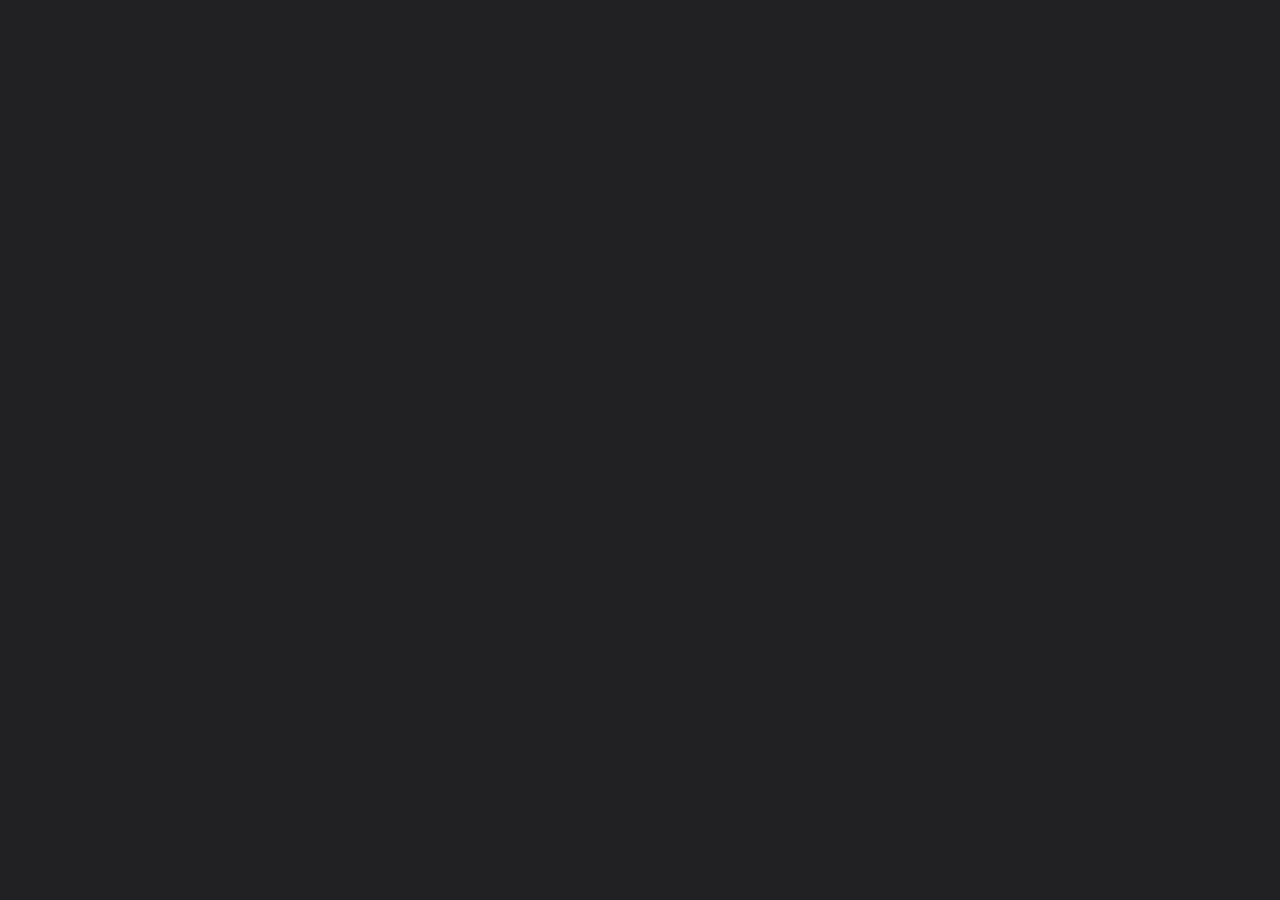
==== index.html @ 44812eb6 "commit code" ====
<!DOCTYPE html PUBLIC "-//W3C//DTD HTML 4.01 Transitional//EN"
   "http://www.w3.org/TR/html4/loose.dtd">

<html lang="vi">

<head>
  <meta http-equiv="Content-Type" content="text/html; charset=utf-8" />
  <!--
  <meta http-equiv="Cache-Control" content="no-cache, no-store, must-revalidate" />
  <meta http-equiv="Pragma" content="no-cache" />
  <meta http-equiv="Expires" content="0" />
  -->
  <title>Trương Lê Song Giao</title>
  <link rel="stylesheet" href="style.css" type="text/css" media="screen" />
</head>

<body>
    <div class="animation01">
        <div class="rhombus_small">
            <div class="rhombus">
                <div class="border_box">
                    <span class="line line01"></span>
                    <span class="line line02"></span>
                    <span class="line line03"></span>
                    <span class="line line04"></span>
                    <span class="circle circle01"></span>
                    <span class="circle circle02"></span>
                    <span class="circle circle03"></span>
                    <span class="circle circle04"></span>
                    <span class="animation_line animation_line01"></span>
                    <span class="animation_line_wrapper animation_line02_wrapper"><span class="animation_line animation_line02"></span></span>
                    <span class="animation_line animation_line03"></span>
                    <span class="animation_line_wrapper animation_line04_wrapper"><span class="animation_line animation_line04"></span></span>
                    <span class="animation_line animation_line05"></span>
                    <span class="animation_line_wrapper animation_line06_wrapper"><span class="animation_line animation_line06"></span></span>
                    <span class="animation_line animation_line07"></span>
                    <span class="animation_line_wrapper animation_line08_wrapper"><span class="animation_line animation_line08"></span></span>
                </div>
                <div class="wave">
                    <div class="wave_wrapper"><div class="wave_box"></div></div>
                </div>
            </div>
        </div>
    </div>
    <div class="animation02">
        <div class="rhombus_box">
            <span class="rhombus_item_wrapper rhombus_item01_wrapper"><span class="rhombus_item"></span></span>
            <span class="rhombus_item_wrapper rhombus_item02_wrapper"><span class="rhombus_item"></span></span>
        </div>
        <div class="double_content">
            <div class="double_wrapper02 dotted02"><div class="dotted_hide"><div class="double_wrapper01 dotted01"><span class="dotted_right"></span></div></div></div>
            <div class="double_wrapper02 white02"><div class="double_wrapper01 white01"></div></div>
            <div class="double_wrapper02 gray02"><div class="double_wrapper01 gray01"></div></div>
            <div class="double_wrapper02 orange02"><div class="double_wrapper01 orange01"></div></div>
        </div>
        <div class="name">
            <p>Happy birthday Tôn Huy
<a href="image/index.html">Click me</a>
</p>
	    <p>  </p>
            <span class="name_circle01"></span>
            <span class="name_circle02"></span>
        </div>
    </div>

</body>
</html>
---- style.css ----
/*=================
Basic style
==================*/
html, body{
    position: relative;
    width: 100%;
    height: 100%;
    overflow: hidden;
    background-color: #212022;
}
body{
    margin: 0;
}
img{
    vertical-align:bottom;
    max-width:100%;
    width: 100%;
}
h1,h2,p{
    margin: 0;
}
/*===================
animation01
====================*/
.animation01{
    position: absolute;
    width: 100%;
    height: 100%;
}
.border_box{
    position: absolute;
    top: 50%;
    left: 50%;
    transform: translate(-50%, -50%);
    width: 15vw;
    height: 15vw;
}
.line{
    display: block;
    position: absolute;
    right: 0;
    bottom: 0;
    background-color: #845b46;
    opacity: 0;
}
.line01{
    top: 0;
    left: 100%;
    width: 0.15vw;
    height: 15.15vw;
    transform-origin: bottom;
    animation: animation01_line01 0.2s linear 0.3s forwards;
}
.line03{
    top: 0;
    left: 0;
    width: 0.15vw;
    height: 15.15vw;
    transform-origin: bottom;
    animation: animation01_line01 0.2s linear 0.6s forwards;
}
@keyframes animation01_line01{
    0%{
        transform: scale3d(1,0,1);
        opacity: 1;
    }
    100%{
        transform: scale3d(1,1,1);
        opacity: 1;
    }
}
.line02{
    top: 100%;
    left: 0;
    width: 15.15vw;
    height: 0.15vw;
    transform-origin: right;
    animation: animation01_line02 0.2s linear 0.4s forwards;
}
.line04{
    top: 0;
    left: 0;
    width: 15.15vw;
    height: 0.15vw;
    transform-origin: left;
    animation: animation01_line02 0.2s linear 0.8s forwards;
}
@keyframes animation01_line02{
    0%{
        transform: scale3d(0,1,1);
        opacity: 1;
    }
    100%{
        transform: scale3d(1,1,1);
        opacity: 1;
    }
}
.circle{
    display: block;
    position: absolute;
    right: 0;
    bottom: 0;
    width: 1.2vw;
    height: 1.2vw;
    border: 0.1vw solid #fff;
    border-radius: 50%;
    opacity: 0;
}
.circle01{
    top: 96%;
    left: 96%;
    margin: 0 auto;
    animation: animation01_circle 0.3s linear 0.3s forwards;
}
.circle02{
    top: 96%;
    left: -99%;
    margin: 0 auto;
    animation: animation01_circle 0.3s linear 0.45s forwards;
}
.circle03{
    top: -4%;
    left: -99%;
    margin: 0 auto;
    animation: animation01_circle 0.3s linear 0.65s forwards;
}
.circle04{
    top: -4%;
    left: 96%;
    margin: 0 auto;
    animation: animation01_circle 0.3s linear 0.85s forwards;
}
@keyframes animation01_circle{
    0%{
        transform: scale3d(0,0,1);
        opacity: 1;
    }
    40%{
        transform: scale3d(1,1,1);
        opacity: 1;
    }
    60%{
        transform: scale3d(1,1,1);
        opacity: 1;
    }
    100%{
        transform: scale3d(0,0,1);
        opacity: 1;
    }
}

.wave{
    position: absolute;
    top: 50%;
    left: 50%;
    transform: translate(-50%, -50%);
    width: 13.5vw;
    height: 13.5vw;
    overflow: hidden;
}
.wave_wrapper{
    width: 200%;
    height: 150%;
    position: absolute;
    top: -25%;
    right: 0;
    bottom: 0;
    left: -50%;
    margin: 0 auto;
    animation: animation01_wave_wrapper 1s linear 1s forwards;
}
@keyframes animation01_wave_wrapper{
    0%{
        transform: rotate(0);
    }
    25%{
        transform: rotate(15deg);
    }
    50%{
        transform: rotate(0);
    }
    75%{
        transform: rotate(-15deg);
    }
    100%{
        transform: rotate(0);
    }
}
.wave_box{
    position: absolute;
    top: 0;
    right: 0;
    bottom: 0;
    left: 0;
    margin: 0 auto;
    width: 100%;
    height: 100%;
    background-color: #fff;
    transform-origin: bottom;
    animation: animation01_wave_box 1s linear 1s forwards;
    opacity: 0;
}
@keyframes animation01_wave_box{
    0%{
        transform: scale3d(1,0,1);
        opacity: 1;
    }
    100%{
        transform: scale3d(1,1,1);
        opacity: 1;
    }
}
.animation_line{
    position: absolute;
    right: 0;
    bottom: 0;
    margin: 0 auto;
    background-color: #fff;
    opacity: 0;
}
.animation_line_wrapper{
    position: absolute;
    top: 0;
    right: 0;
    bottom: 0;
    left: 0;
    margin: 0 auto;
    width: 100%;
    height: 100%;
}
.animation_line01{
    top: -15%;
    left: 0;
    width: 0.2vw;
    height: 0.7vw;
    animation: animation_line01 0.3s cubic-bezier(0.165, 0.84, 0.44, 1) 1.9s;
    transform-origin: top;
}
.animation_line02_wrapper{
    transform: rotate(45deg)
}
.animation_line02{
    top: -35%;
    left: 0;
    width: 0.2vw;
    height: 0.7vw;
    animation: animation_line01 0.3s cubic-bezier(0.165, 0.84, 0.44, 1) 1.9s;
    transform-origin: top;
}
@keyframes animation_line01{
    0%{
        transform: translateY(0);
        opacity: 1;
    }
    100%{
        transform: translateY(-1.5vw);
        opacity: 1;
    }
}
.animation_line03{
    top: 50%;
    left: 110%;
    width: 0.7vw;
    height: 0.2vw;
    animation: animation_line03 0.3s cubic-bezier(0.165, 0.84, 0.44, 1) 1.9s;
    transform-origin: right;
}
.animation_line04_wrapper{
    transform: rotate(45deg)
}
.animation_line04{
    top: 50%;
    left: 128%;
    width: 0.7vw;
    height: 0.2vw;
    animation: animation_line03 0.3s cubic-bezier(0.165, 0.84, 0.44, 1) 1.9s;
    transform-origin: right;
}
@keyframes animation_line03{
    0%{
        transform: translateX(0);
        opacity: 1;
    }
    100%{
        transform: translateX(1.5vw);
        opacity: 1;
    }
}
.animation_line05{
    top: 110%;
    left: 0;
    width: 0.2vw;
    height: 0.7vw;
    animation: animation_line05 0.3s cubic-bezier(0.165, 0.84, 0.44, 1) 1.9s;
    transform-origin: bottom;
}
.animation_line06_wrapper{
    transform: rotate(45deg)
}
.animation_line06{
    top: 128%;
    left: 0;
    width: 0.2vw;
    height: 0.7vw;
    animation: animation_line05 0.3s cubic-bezier(0.165, 0.84, 0.44, 1) 1.9s;
    transform-origin: bottom;
}
@keyframes animation_line05{
    0%{
        transform: translateY(0);
        opacity: 1;
    }
    100%{
        transform: translateY(1.5vw);
        opacity: 1;
    }
}
.animation_line07{
    top: 50%;
    left: -130%;
    width: 0.7vw;
    height: 0.2vw;
    animation: animation_line07 0.3s cubic-bezier(0.165, 0.84, 0.44, 1) 1.9s;
    transform-origin: left;
}
.animation_line08_wrapper{
    transform: rotate(45deg)
}
.animation_line08{
    top: 50%;
    left: -162%;
    width: 0.7vw;
    height: 0.2vw;
    animation: animation_line07 0.3s cubic-bezier(0.165, 0.84, 0.44, 1) 1.9s;
    transform-origin: left;
}
@keyframes animation_line07{
    0%{
        transform: translateX(0);
        opacity: 1;
    }
    100%{
        transform: translateX(-1.5vw);
        opacity: 1;
    }
}

.rhombus{
    position: absolute;
    width: 100%;
    height: 100%;
    animation: rhombus 0.2s linear 2.2s forwards;
}
@keyframes rhombus {
    0%{
        transform: rotate(0)
    }
    100%{
        transform: rotate(45deg)
    }
}
.rhombus_small{
    position: absolute;
    width: 100%;
    height: 100%;
    animation: rhombus_small 0.4s linear 2.55s forwards;
}
@keyframes rhombus_small {
    0%{
        transform: scale3d(1,1,1);
        opacity: 1;
    }
    99%{
        transform: scale3d(0.15,0.15,0.15);
        opacity: 1;
    }
    100%{
        transform: scale3d(0.15,0.15,0.15);
        opacity: 0;
    }
}

/*===================
animation02
====================*/
.animation02{
    position: absolute;
    width: 100%;
    height: 100%;
}
.rhombus_box{
    position: absolute;
    top: 0;
    right: 0;
    bottom: 0;
    left: 0;
    margin: auto;
    width: 40vw;
    height: 40vw;
    animation: rhombus_box 0.4s linear 3.55s forwards;
}
.rhombus_item_wrapper{
    position: absolute;
    top: 0;
    right: 0;
    bottom: 0;
    left: 0;
    margin: auto;
    width: 2.1vw;
    height: 2.1vw;
    opacity: 0;
}
.rhombus_item{
    position: absolute;
    top: 0;
    right: 0;
    bottom: 0;
    left: 0;
    margin: auto;
    width: 2.1vw;
    height: 2.1vw;
    background-color: #fff;
    transform: rotate(45deg)
}
.rhombus_item01_wrapper{
    animation: rhombus_item01 0.5s linear 2.95s forwards;
}

.rhombus_item02_wrapper{
    animation: rhombus_item02 0.5s linear 2.95s forwards;
}
@keyframes rhombus_item01{
    0%{
        transform: translateX(0);
        opacity: 1;
    }
    100%{
        transform: translateX(-18.5vw);
        opacity: 1;
    }
}
@keyframes rhombus_item02{
    0%{
        transform: translateX(0);
        opacity: 1;
    }
    100%{
        transform: translateX(18.5vw);
        opacity: 1;
    }
}
@keyframes rhombus_box{
    0%{
        transform: rotate(0)
    }
    100%{
        transform: rotate(360deg)
    }
}

.double_content{
    position: absolute;
    top: 50%;
    left: 50%;
    transform: translate(-50%, -50%);
    width: 100%;
    height: 100%;
}
.double_wrapper02{
    position: relative;
    width: 100%;
    height: 100%;
    animation: double_content forwards;
    opacity: 0;
}
.double_wrapper01{
    display: block;
    position: absolute;
    border-radius: 50%;
    overflow: hidden;
}
.double_wrapper01::before {
    content: "";
    display: block;
    position: absolute;
    background: #212022;
    z-index: 2;
}
.double_wrapper01::after {
    content: "";
    display: block;
    position: absolute;
    background: #212022;
    z-index: 3;
}
/*============
dotted circle
============*/
.dotted02{
    top: 0;
    animation-delay: 4.2s;
}
.dotted_hide{
    position: absolute;
    width: 31vw;
    height: 31vw;
    z-index: 1;
    top: 50%;
    left: 50%;
    transform: translate(-50%, -50%);
    border-radius: 50%;
    overflow: hidden;
}
.dotted01{
    width: 30vw;
    height: 30vw;
    border: dotted 0.5vw #fff;
    z-index: 1;
    top: 50%;
    left: 50%;
    transform: translate(-50%, -50%);
    overflow: visible;
}
.dotted_right::before{
    content: "";
    display: block;
    position: absolute;
    background: #212022;
    z-index: 3;
}
.dotted_right::before{
    top: 0;
    left: 0;
    width: 32vw;
    height: 32vw;
    transform-origin: left 16vw;
    animation: rotate-circle-right 0.5s linear 4.2s forwards;
}
.dotted_right{
    position: absolute;
    width: 16vw;
    height: 32vw;
    z-index: 1;
    top: 50%;
    left: 75%;
    transform: translate(-50%, -50%);
    overflow: hidden;
}
.dotted01::after{
    top: -1vw;
    left: -17vw;
    width: 32vw;
    height: 32vw;
    transform-origin: right 16vw;
    animation: rotate-circle-left01 0.5s linear 4.2s forwards;
}
@keyframes rotate-circle-left01 {
    0%   {
        transform: rotate(0deg);
        background: #212022;
        opacity: 1;
    }
    50%  {
        transform: rotate(-180deg);
        background: #212022;
        opacity: 1;
    }
    50.01% {
        transform: rotate(0deg);
        opacity: 0;
    }
    100% {
        transform: rotate(0deg);
        opacity: 0;
    }
}
/*============
white circle
============*/
.white02{
    top: -100%;
    animation-delay: 4.7s;
}
.white01{
    width: 29vw;
    height: 29vw;
    background: #fff;
    z-index: 1;
    top: 50%;
    left: 50%;
    transform: translate(-50%, -50%);
}
.white01::before{
    top: 0;
    left: 14.5vw;
    width: 29vw;
    height: 29vw;
    transform-origin: left 14.5vw;
    animation: rotate-circle-right 0.3s linear 4.7s forwards;

}
.white01::after{
    top: 0;
    left: -14.5vw;
    width: 29vw;
    height: 29vw;
    transform-origin: right 14.5vw;
    animation: rotate-circle-left 0.3s linear 4.7s forwards;
}
@keyframes rotate-circle-left {
    0%   {
        transform: rotate(0deg);
        background: #212022;
    }
    50%  {
        transform: rotate(-180deg);
        background: #212022;
    }
    50.01% {
        transform: rotate(-360deg);
        background: #fff;
    }
    100% {
        transform: rotate(-360deg);
        background: #fff;
    }
}
/*============
gray circle
============*/
.gray02{
    top: -200%;
    animation-delay: 4.8s;
}
.gray01{
    width: 8vw;
    height: 8vw;
    background: #808184;
    z-index: 1;
    top: 50%;
    left: 50%;
    transform: translate(-50%, -50%);
}
.gray01::before{
    top: 0;
    left: 4vw;
    width: 8vw;
    height: 8vw;
    background: #fff;
    transform-origin: left 4vw;
    animation: rotate-circle-right 0.5s linear 4.8s forwards;

}
.gray01::after{
    top: 0;
    left: -4vw;
    width: 8vw;
    height: 8vw;
    background: #fff;
    transform-origin: right 4vw;
    animation: rotate-circle-left03 0.5s linear 4.8s forwards;
}
@keyframes rotate-circle-left03 {
    0%   {
        transform: rotate(0deg);
        background: #fff;
    }
    50%  {
        transform: rotate(-180deg);
        background: #fff;
    }
    50.01% {
        transform: rotate(-360deg);
        background: #808184;
    }
    100% {
        transform: rotate(-360deg);
        background: #808184;
    }
}
/*============
orange circle
============*/
.orange02{
    top: -300%;
    animation-delay: 5.3s;
}
.orange01{
    width: 27vw;
    height: 27vw;
    background: #f47141;
    z-index: 1;
    top: 50%;
    left: 50%;
    transform: translate(-50%, -50%);
}
.orange01::before{
    top: 0;
    left: 13.5vw;
    width: 27vw;
    height: 27vw;
    background: #fff;
    transform-origin: left 13.5vw;
    animation: rotate-circle-right 0.5s linear 5.3s forwards;

}
.orange01::after{
    top: 0;
    left: -13.5vw;
    width: 27vw;
    height: 27vw;
    background: #fff;
    transform-origin: right 13.5vw;
    animation: rotate-circle-left02 0.5s linear 5.3s forwards;
}
@keyframes rotate-circle-left02 {
    0%   {
        transform: rotate(0deg);
        background: #fff;
    }
    50%  {
        transform: rotate(-180deg);
        background: #fff;
    }
    50.01% {
        transform: rotate(-360deg);
        background: #f47141;
    }
    100% {
        transform: rotate(-360deg);
        background: #f47141;
    }
}

@keyframes double_content{
    0%{
    opacity: 0;
    }
    100%{
        opacity: 1;
    }
}
@keyframes rotate-circle-right {
    0%   { transform: rotate(0deg); }
    50%  { transform: rotate(0deg); }
    100% { transform: rotate(-180deg); }
}

.name{
    position: absolute;
    top: 50%;
    left: 50%;
    transform: translate(-50%, -50%);
    width: 30vw;
    height: 30vw;
    animation: name 1.0s cubic-bezier(0.165, 0.84, 0.44, 1) 5.9s forwards;
    opacity: 0;
}
.name p{
    position: absolute;
    top: 50%;
    left: 50%;
    transform: translate(-50%, -50%);
    color: #fff;
    font-size: 2.0vw;
    font-family: 'Gill Sans', 'Gill Sans MT', Calibri, 'Trebuchet MS', sans-serif;
    letter-spacing: 0.1em;
}
.name_circle01{
    position: absolute;
    top: 50%;
    left: 20%;
    transform: translate(-50%, -50%);
    background-color: #fff;
    width: 2vw;
    height: 2vw;
    border-radius: 50%;
}
.name_circle02{
    position: absolute;
    top: 50%;
    left: 80%;
    transform: translate(-50%, -50%);
    background-color: #fff;
    width: 2vw;
    height: 2vw;
    border-radius: 50%;
}
@keyframes name {
    0%{
        opacity: 0;
    }
    100%{
        opacity: 1;
    }
}
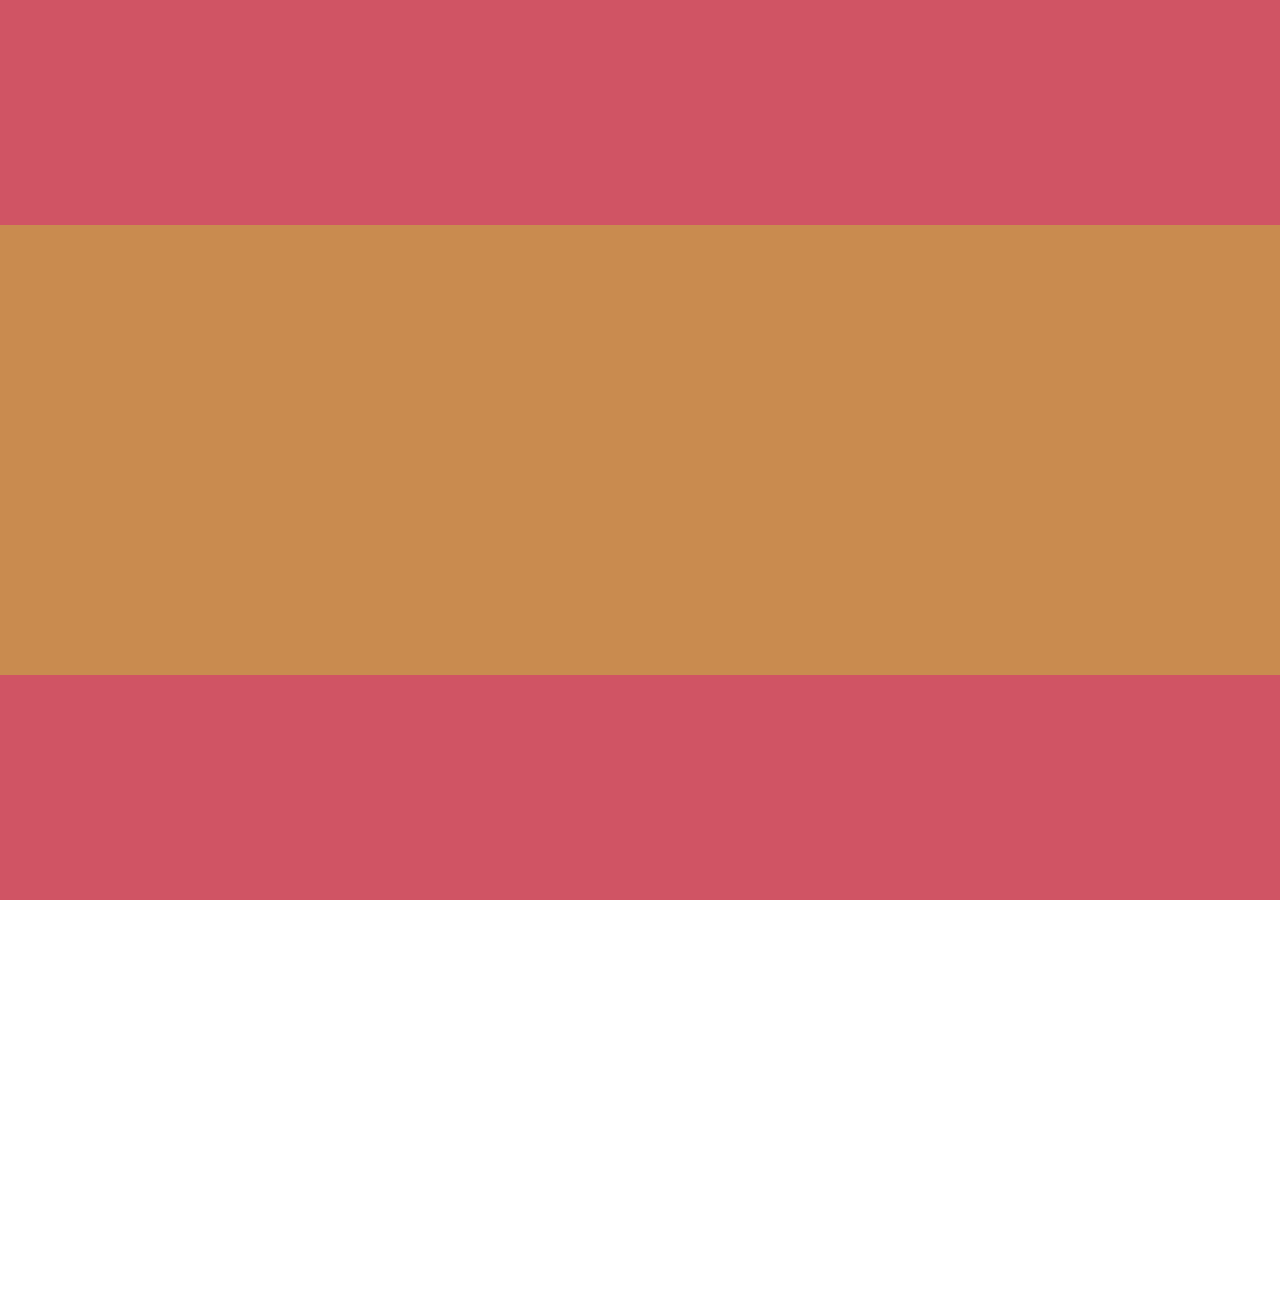
==== commit dba106bc: "sn LN" ====
--- a/index.html
+++ b/index.html
@@ -1,67 +1,186 @@
-<!DOCTYPE html PUBLIC "-//W3C//DTD HTML 4.01 Transitional//EN"
-   "http://www.w3.org/TR/html4/loose.dtd">
-
-<html lang="vi">
+<!DOCTYPE html>
+<html>
 
 <head>
-  <meta http-equiv="Content-Type" content="text/html; charset=utf-8" />
-  <!--
-  <meta http-equiv="Cache-Control" content="no-cache, no-store, must-revalidate" />
-  <meta http-equiv="Pragma" content="no-cache" />
-  <meta http-equiv="Expires" content="0" />
-  -->
-  <title>Trương Lê Song Giao</title>
-  <link rel="stylesheet" href="style.css" type="text/css" media="screen" />
+  <title>Happy birthday</title>
+  <link rel="stylesheet" href="index_style.css" type="text/css" media="screen" />
+  <link rel="stylesheet/less" type="text/css" href="popup_style.scss" />
+  <link rel="stylesheet" type="text/css" href="//fonts.googleapis.com/css?family=Amatic+SC" />
+  <link href='https://fonts.googleapis.com/css?family=Patrick Hand SC' rel='stylesheet'>
+  <script src="scss.js" type="text/javascript"></script>
+
+  <script>
+    $('button').click(function () {
+      $('.pop-up').addClass('open');
+    });
+
+    $('.pop-up .close').click(function () {
+      $('.pop-up').removeClass('open');
+    });
+  </script>
 </head>
 
 <body>
-    <div class="animation01">
-        <div class="rhombus_small">
-            <div class="rhombus">
-                <div class="border_box">
-                    <span class="line line01"></span>
-                    <span class="line line02"></span>
-                    <span class="line line03"></span>
-                    <span class="line line04"></span>
-                    <span class="circle circle01"></span>
-                    <span class="circle circle02"></span>
-                    <span class="circle circle03"></span>
-                    <span class="circle circle04"></span>
-                    <span class="animation_line animation_line01"></span>
-                    <span class="animation_line_wrapper animation_line02_wrapper"><span class="animation_line animation_line02"></span></span>
-                    <span class="animation_line animation_line03"></span>
-                    <span class="animation_line_wrapper animation_line04_wrapper"><span class="animation_line animation_line04"></span></span>
-                    <span class="animation_line animation_line05"></span>
-                    <span class="animation_line_wrapper animation_line06_wrapper"><span class="animation_line animation_line06"></span></span>
-                    <span class="animation_line animation_line07"></span>
-                    <span class="animation_line_wrapper animation_line08_wrapper"><span class="animation_line animation_line08"></span></span>
-                </div>
-                <div class="wave">
-                    <div class="wave_wrapper"><div class="wave_box"></div></div>
-                </div>
-            </div>
+  <div class="animation01">
+    <div class="line_content line_content01">
+      <div class="line_wrapper line_wrapper01">
+        <div class="line01"></div>
+        <div class="line02"></div>
+      </div>
+    </div>
+    <div class="line_content line_content02">
+      <div class="line_wrapper line_wrapper02">
+        <div class="line02"></div>
+        <div class="line01"></div>
+      </div>
+    </div>
+  </div>
+  <div class="animation02">
+    <div class="square">
+      <span class="square_item square_item01"></span>
+      <span class="square_item square_item02"></span>
+      <span class="square_item square_item03"></span>
+      <span class="square_item square_item04"></span>
+      <span class="square_item square_item05"></span>
+      <span class="square_item square_item06"></span>
+      <span class="square_item square_item07"></span>
+      <span class="square_item square_item08"></span>
+      <span class="circle_item01"></span>
+      <span class="circle_item02"></span>
+      <span class="circle_item03"></span>
+      <span class="circle_item04"></span>
+      <span class="circle_item05"></span>
+      <span class="circle_item06"></span>
+      <span class="circle_item01_1"></span>
+      <span class="circle_item02_2"></span>
+      <span class="circle_item03_3"></span>
+      <span class="circle_item04_4"></span>
+      <span class="circle_item05_5"></span>
+      <span class="circle_item06_6"></span>
+    </div>
+  </div>
+  <div class="animation03">
+    <div></div>
+    <div></div>
+    <div></div>
+    <div></div>
+    <div></div>
+    <div></div>
+    <div></div>
+    <div></div>
+    <div></div>
+    <div></div>
+    <div></div>
+    <div></div>
+    <div></div>
+    <div></div>
+    <div></div>
+    <div></div>
+    <div></div>
+    <div></div>
+    <div></div>
+    <div></div>
+    <div></div>
+    <div></div>
+    <div></div>
+    <div></div>
+    <div></div>
+    <div></div>
+    <div></div>
+    <div></div>
+    <div></div>
+    <div></div>
+    <div></div>
+    <div></div>
+    <div></div>
+    <div></div>
+    <div></div>
+    <div></div>
+    <div></div>
+    <div></div>
+    <div></div>
+    <div></div>
+    <div></div>
+    <div></div>
+    <div></div>
+    <div></div>
+    <div></div>
+    <div></div>
+    <div></div>
+    <div></div>
+    <div></div>
+    <div></div>
+    <div></div>
+    <div></div>
+    <div></div>
+    <div></div>
+    <div></div>
+    <div></div>
+    <div></div>
+    <div></div>
+    <div></div>
+    <div></div>
+    <div></div>
+    <div></div>
+    <div></div>
+    <div></div>
+    <div></div>
+    <div></div>
+    <div></div>
+    <div></div>
+    <div></div>
+    <div></div>
+    <div></div>
+    <div></div>
+    <div></div>
+    <div></div>
+    <div></div>
+    <div></div>
+    <div></div>
+    <div></div>
+    <div></div>
+    <div></div>
+    <div></div>
+    <div></div>
+    <div></div>
+    <div></div>
+    <div></div>
+    <div></div>
+    <div></div>
+    <div></div>
+    <div></div>
+    <div></div>
+    <div></div>
+    <div></div>
+    <div></div>
+    <div></div>
+    <div></div>
+    <div></div>
+    <div></div>
+    <div></div>
+    <div></div>
+    <div></div>
+  </div>
+  <div class="animation04">
+    <div class="name_plate"></div>
+    <div class="hpb">Happy birthday</div>
+    <div class="name">Lộc Nguyễn</div>
+    <div class="click-me"><a class="button" href="quiz/quiz.html">Click me</a></div>
+    <div id="popup1" class="overlay">
+      <div class="popup">
+        <h2>Helluuuu</h2>
+        <a class="close" href="#">&times;</a>
+        <div class="content">
+          Chúc Đào sinh nhựt dui dẻ, luôn tươi trẻ, khỏe mạnh, và thành công nghennnn
+
+          </br>
+          <a class="button" href="image/index.html">Click me</a>
         </div>
-    </div>
-    <div class="animation02">
-        <div class="rhombus_box">
-            <span class="rhombus_item_wrapper rhombus_item01_wrapper"><span class="rhombus_item"></span></span>
-            <span class="rhombus_item_wrapper rhombus_item02_wrapper"><span class="rhombus_item"></span></span>
-        </div>
-        <div class="double_content">
-            <div class="double_wrapper02 dotted02"><div class="dotted_hide"><div class="double_wrapper01 dotted01"><span class="dotted_right"></span></div></div></div>
-            <div class="double_wrapper02 white02"><div class="double_wrapper01 white01"></div></div>
-            <div class="double_wrapper02 gray02"><div class="double_wrapper01 gray01"></div></div>
-            <div class="double_wrapper02 orange02"><div class="double_wrapper01 orange01"></div></div>
-        </div>
-        <div class="name">
-            <p>Happy birthday Tôn Huy
-<a href="image/index.html">Click me</a>
-</p>
-	    <p>  </p>
-            <span class="name_circle01"></span>
-            <span class="name_circle02"></span>
-        </div>
+
+      </div>
     </div>
 
+
 </body>
+
 </html>--- a/index_style.css
+++ b/index_style.css
@@ -0,0 +1,750 @@
+/*=================
+Basic style
+==================*/
+
+html, body {
+    position: relative;
+    width: 100%;
+    height: 100%;
+    margin: 0;
+    overflow: hidden;
+}
+
+img {
+    vertical-align: bottom;
+    max-width: 100%;
+    width: 100%;
+}
+
+h1, h2, p {
+    margin: 0;
+}
+
+/*===================
+animation01
+====================*/
+
+.animation01 {
+    position: absolute;
+    width: 100%;
+    height: 100%;
+    background-color: #384150;
+}
+
+.animation01 .line_content {
+    width: 100%;
+    height: 50%;
+    animation: animation01_content 0.3s ease-in forwards;
+}
+
+.animation01 .line_content01 {
+    transform-origin: bottom;
+}
+
+.animation01 .line_content02 {
+    transform-origin: top;
+}
+
+.animation01 .line_wrapper {
+    width: 100%;
+    height: 100%;
+}
+
+.animation01 .line_wrapper01 {
+    transform-origin: bottom;
+    animation: animation01_wrapper01 0.5s ease-in-out 0.2s forwards;
+}
+
+.animation01 .line_wrapper02 {
+    transform-origin: top;
+    animation: animation01_wrapper02 0.5s ease-in-out 0.2s forwards;
+}
+
+.animation01 .line01 {
+    width: 100%;
+    height: 50%;
+    background-color: #d05464;
+}
+
+.animation01 .line02 {
+    width: 100%;
+    height: 50%;
+    background-color: #c98b4f;
+}
+
+@keyframes animation01_content {
+    0% {
+        transform: scale3d(1, 0, 1);
+    }
+    100% {
+        transform: scale3d(1, 1, 1);
+    }
+}
+
+@keyframes animation01_wrapper01 {
+    0% {
+        transform: translateY(0);
+    }
+    100% {
+        transform: translateY(-50vw);
+    }
+}
+
+@keyframes animation01_wrapper02 {
+    0% {
+        transform: translateY(0);
+    }
+    100% {
+        transform: translateY(50vw);
+    }
+}
+
+/*===================
+animation02
+====================*/
+
+.animation02 {
+    position: absolute;
+    width: 100%;
+    height: 100%;
+}
+
+.square {
+    position: absolute;
+    top: 0;
+    right: 0;
+    bottom: 0;
+    left: 0;
+    width: 8vw;
+    height: 8vw;
+    margin: auto;
+    background-color: #c03d5c;
+    animation: square 0.2s ease-in-out 0.6s forwards;
+    opacity: 0;
+    z-index: 100;
+}
+
+@keyframes square {
+    0% {
+        transform: rotate(45deg);
+        opacity: 0;
+    }
+    100% {
+        transform: rotate(0);
+        opacity: 1;
+    }
+}
+
+.square_item {
+    display: block;
+    position: absolute;
+    width: 0.5vw;
+    height: 0.5vw;
+    margin: auto;
+    background-color: #c03d5c;
+    border-radius: 50%;
+    opacity: 0;
+}
+
+.square_item01 {
+    top: -105%;
+    right: 0;
+    bottom: 0;
+    left: 0;
+    animation: square_item01 0.4s cubic-bezier(0.165, 0.84, 0.44, 1) 0.8s;
+}
+
+.square_item02 {
+    top: 0;
+    right: 0;
+    bottom: 0;
+    left: 99%;
+    animation: square_item02 0.4s cubic-bezier(0.165, 0.84, 0.44, 1) 0.8s;
+}
+
+.square_item03 {
+    top: 105%;
+    right: 0;
+    bottom: 0;
+    left: 0;
+    animation: square_item03 0.4s cubic-bezier(0.165, 0.84, 0.44, 1) 0.8s;
+}
+
+.square_item04 {
+    top: 0;
+    right: 0;
+    bottom: 0;
+    left: -99%;
+    animation: square_item04 0.4s cubic-bezier(0.165, 0.84, 0.44, 1) 0.8s;
+}
+
+.square_item05 {
+    top: -105%;
+    right: 0;
+    bottom: 0;
+    left: 99%;
+    animation: square_item05 0.4s cubic-bezier(0.165, 0.84, 0.44, 1) 0.8s;
+}
+
+.square_item06 {
+    top: 105%;
+    right: 0;
+    bottom: 0;
+    left: 99%;
+    animation: square_item06 0.4s cubic-bezier(0.165, 0.84, 0.44, 1) 0.8s;
+}
+
+.square_item07 {
+    top: 105%;
+    right: 0;
+    bottom: 0;
+    left: -99%;
+    animation: square_item07 0.4s cubic-bezier(0.165, 0.84, 0.44, 1) 0.8s;
+}
+
+.square_item08 {
+    top: -105%;
+    right: 0;
+    bottom: 0;
+    left: -99%;
+    animation: square_item08 0.4s cubic-bezier(0.165, 0.84, 0.44, 1) 0.8s;
+}
+
+@keyframes square_item01 {
+    0% {
+        transform: translateY(0);
+        opacity: 1;
+    }
+    100% {
+        transform: translateY(-7vw);
+        opacity: 1;
+    }
+}
+
+@keyframes square_item02 {
+    0% {
+        transform: translateX(0);
+        opacity: 1;
+    }
+    100% {
+        transform: translateX(7vw);
+        opacity: 1;
+    }
+}
+
+@keyframes square_item03 {
+    0% {
+        transform: translateY(0);
+        opacity: 1;
+    }
+    100% {
+        transform: translateY(7vw);
+        opacity: 1;
+    }
+}
+
+@keyframes square_item03 {
+    0% {
+        transform: translateY(0);
+        opacity: 1;
+    }
+    100% {
+        transform: translateY(7vw);
+        opacity: 1;
+    }
+}
+
+@keyframes square_item04 {
+    0% {
+        transform: translateX(0);
+        opacity: 1;
+    }
+    100% {
+        transform: translateX(-7vw);
+        opacity: 1;
+    }
+}
+
+@keyframes square_item05 {
+    0% {
+        transform: translate3d(0, 0, 0);
+        opacity: 1;
+    }
+    100% {
+        transform: translate3d(3.5vw, -3.5vw, -3.5vw);
+        opacity: 1;
+    }
+}
+
+@keyframes square_item06 {
+    0% {
+        transform: translate3d(0, 0, 0);
+        opacity: 1;
+    }
+    100% {
+        transform: translate3d(3.5vw, 3.5vw, 3.5vw);
+        opacity: 1;
+    }
+}
+
+@keyframes square_item07 {
+    0% {
+        transform: translate3d(0, 0, 0);
+        opacity: 1;
+    }
+    100% {
+        transform: translate3d(-3.5vw, 3.5vw, 3.5vw);
+        opacity: 1;
+    }
+}
+
+@keyframes square_item08 {
+    0% {
+        transform: translate3d(0, 0, 0);
+        opacity: 1;
+    }
+    100% {
+        transform: translate3d(-3.5vw, -3.5vw, 3.5vw);
+        opacity: 1;
+    }
+}
+
+.circle_item01 {
+    position: absolute;
+    top: 150%;
+    right: 0;
+    bottom: 0;
+    left: 90%;
+    width: 5vw;
+    height: 5vw;
+    margin: auto;
+    background-color: #6f919a;
+    border-radius: 50%;
+    animation: circle_item 1.0s cubic-bezier(0.19, 1, 0.22, 1) 1.1s forwards;
+    opacity: 0;
+}
+
+.circle_item02 {
+    position: absolute;
+    top: 125%;
+    right: 0;
+    bottom: 0;
+    left: 125%;
+    width: 5vw;
+    height: 5vw;
+    margin: auto;
+    background-color: #c24a50;
+    border-radius: 50%;
+    animation: circle_item 1.0s cubic-bezier(0.19, 1, 0.22, 1) 1.15s forwards;
+    opacity: 0;
+}
+
+.circle_item03 {
+    position: absolute;
+    top: 100%;
+    right: 0;
+    bottom: 0;
+    left: 158%;
+    width: 5vw;
+    height: 5vw;
+    margin: auto;
+    background-color: #d6a2a6;
+    border-radius: 50%;
+    animation: circle_item 1.0s cubic-bezier(0.19, 1, 0.22, 1) 1.2s forwards;
+    opacity: 0;
+}
+
+.circle_item04 {
+    position: absolute;
+    top: -150%;
+    right: 0;
+    bottom: 0;
+    left: -158%;
+    width: 5vw;
+    height: 5vw;
+    margin: auto;
+    background-color: #6f919a;
+    border-radius: 50%;
+    animation: circle_item 1.0s cubic-bezier(0.19, 1, 0.22, 1) 1.1s forwards;
+    opacity: 0;
+}
+
+.circle_item05 {
+    position: absolute;
+    top: -125%;
+    right: 0;
+    bottom: 0;
+    left: -227%;
+    width: 5vw;
+    height: 5vw;
+    margin: auto;
+    background-color: #c24a50;
+    border-radius: 50%;
+    animation: circle_item 1.0s cubic-bezier(0.19, 1, 0.22, 1) 1.15s forwards;
+    opacity: 0;
+}
+
+.circle_item06 {
+    position: absolute;
+    top: -100%;
+    right: 0;
+    bottom: 0;
+    left: -298%;
+    width: 5vw;
+    height: 5vw;
+    margin: auto;
+    background-color: #d6a2a6;
+    border-radius: 50%;
+    animation: circle_item 1.0s cubic-bezier(0.19, 1, 0.22, 1) 1.2s forwards;
+    opacity: 0;
+}
+
+@keyframes circle_item {
+    0% {
+        transform: scale3d(0, 0, 1);
+        opacity: 1;
+    }
+    75% {
+        transform: scale3d(1, 1, 1);
+        opacity: 1;
+    }
+    100% {
+        transform: scale3d(0.5, 0.5, 1);
+        opacity: 1;
+    }
+}
+
+.circle_item01_1 {
+    position: absolute;
+    top: 150%;
+    right: 0;
+    bottom: 0;
+    left: 106%;
+    width: 2.5vw;
+    height: 2.5vw;
+    margin: auto;
+    background-color: #6f919a;
+    border-radius: 50%;
+    animation: circle_twice 0.25s linear 2s forwards;
+    opacity: 0;
+}
+
+.circle_item02_2 {
+    position: absolute;
+    top: 175%;
+    right: 0;
+    bottom: 0;
+    left: 141%;
+    width: 2.5vw;
+    height: 2.5vw;
+    margin: auto;
+    background-color: #c24a50;
+    border-radius: 50%;
+    animation: circle_twice 0.245s linear 2.05s forwards;
+    opacity: 0;
+}
+
+.circle_item03_3 {
+    position: absolute;
+    top: 200%;
+    right: 0;
+    bottom: 0;
+    left: 175%;
+    width: 2.5vw;
+    height: 2.5vw;
+    margin: auto;
+    background-color: #d6a2a6;
+    border-radius: 50%;
+    animation: circle_twice 0.24s linear 2.1s forwards;
+    opacity: 0;
+}
+
+.circle_item04_4 {
+    position: absolute;
+    top: -150%;
+    right: 0;
+    bottom: 0;
+    left: -158%;
+    width: 2.5vw;
+    height: 2.5vw;
+    margin: auto;
+    background-color: #6f919a;
+    border-radius: 50%;
+    animation: circle_third 0.25s linear 2s forwards;
+    opacity: 0;
+}
+
+.circle_item05_5 {
+    position: absolute;
+    top: -175%;
+    right: 0;
+    bottom: 0;
+    left: -227%;
+    width: 2.5vw;
+    height: 2.5vw;
+    margin: auto;
+    background-color: #c24a50;
+    border-radius: 50%;
+    animation: circle_third 0.245s linear 2.05s forwards;
+    opacity: 0;
+}
+
+.circle_item06_6 {
+    position: absolute;
+    top: -200%;
+    right: 0;
+    bottom: 0;
+    left: -298%;
+    width: 2.5vw;
+    height: 2.5vw;
+    margin: auto;
+    background-color: #d6a2a6;
+    border-radius: 50%;
+    animation: circle_third 0.24s linear 2.1s forwards;
+    opacity: 0;
+}
+
+@keyframes circle_twice {
+    0% {
+        transform: translate3d(0, 0, 0);
+        opacity: 1;
+    }
+    25% {
+        transform: translate3d(75%, -120%, 0);
+        opacity: 1;
+    }
+    50% {
+        transform: translate3d(100%, -240%, 0);
+        opacity: 1;
+    }
+    75% {
+        transform: translate3d(75%, -360%, 0);
+        opacity: 1;
+    }
+    100% {
+        transform: translate3d(0, -480%, 0);
+        opacity: 1;
+    }
+}
+
+@keyframes circle_third {
+    0% {
+        transform: translate3d(0, 0, 0);
+        opacity: 1;
+    }
+    25% {
+        transform: translate3d(75%, 120%, 0);
+        opacity: 1;
+    }
+    50% {
+        transform: translate3d(100%, 240%, 0);
+        opacity: 1;
+    }
+    75% {
+        transform: translate3d(75%, 360%, 0);
+        opacity: 1;
+    }
+    100% {
+        transform: translate3d(0, 480%, 0);
+        opacity: 1;
+    }
+}
+
+/*===================
+animation03
+====================*/
+
+.animation03 {
+    display: flex;
+    align-items: center;
+    flex-wrap: wrap;
+    position: absolute;
+    width: 100%;
+    height: 100%;
+}
+
+.animation03 div {
+    width: 10vw;
+    height: 10vw;
+    background-color: #cac9ca;
+    transform: rotate(45deg);
+    animation: bg 0.5s linear 2.5s forwards;
+    opacity: 0;
+    z-index: 99;
+}
+
+@keyframes bg {
+    0% {
+        transform: scale3d(0, 0, 0) rotate(45deg);
+        opacity: 1;
+    }
+    75% {
+        transform: scale3d(1, 1, 1) rotate(45deg);
+        opacity: 1;
+    }
+    100% {
+        transform: scale3d(1.5, 1.5, 1) rotate(45deg);
+        opacity: 1;
+    }
+}
+
+/*===================
+animation04
+====================*/
+
+.animation04 {
+    position: absolute;
+    top: 50%;
+    left: 50%;
+    transform: translate(-50%, -50%);
+    width: 100%;
+    height: 100%;
+    z-index: 9998;
+}
+
+.name_plate {
+    position: absolute;
+    top: 0;
+    right: 0;
+    bottom: 0;
+    left: 0;
+    width: 60vw;
+    height: 30vw;
+    margin: auto;
+    background-color:#d6a2a6;
+    transform-origin: center;
+    animation: name_plate 1s cubic-bezier(0.165, 0.84, 0.44, 1) 3.1s forwards;
+    opacity: 0;
+}
+
+@keyframes name_plate {
+    0% {
+        transform: scale3d(0, 1, 1);
+        opacity: 1;
+    }
+    100% {
+        transform: scale3d(1, 1, 1);
+        opacity: 1;
+    }
+}
+
+.name {
+    position: absolute;
+    top: 50%;
+    left: 50%;
+    transform: translate(-50%, -50%);
+    color: #384150;
+    font-size: 6vw;
+   font-family: 'Lucida Sans', 'Lucida Sans Regular', 'Lucida Grande', 'Lucida Sans Unicode', Geneva, Verdana, sans-serif;
+    animation: name 0.5s cubic-bezier(0.165, 0.84, 0.44, 1) 4.1s forwards;
+    opacity: 0;
+}
+
+.hpb {
+    position: absolute;
+    top: 35%;
+    left: 50%;
+    transform: translate(-50%, -50%);
+    color: #384150;
+    font-size: 6vw;
+ font-family: 'Lucida Sans', 'Lucida Sans Regular', 'Lucida Grande', 'Lucida Sans Unicode', Geneva, Verdana, sans-serif;
+    animation: name 0.5s cubic-bezier(0.165, 0.84, 0.44, 1) 4.1s forwards;
+    opacity: 0;
+}
+
+.click-me a:link {
+ background-color: #cc5b60;
+  color: white;
+  padding: 15px 25px;
+  text-align: center;
+  text-decoration: none;
+  display: inline-block;
+}
+
+.content a:link {
+    background-color: #6f919a;
+     color: white;
+     padding: 5px 5px;
+     text-align: center;
+     text-decoration: none;
+     display: inline-block;
+     border-radius: 10px;
+     margin: 2%;
+   }
+
+
+   .content a:hover {
+    background-color: darkseagreen;
+     color: white;
+     padding: 5px 5px;
+     text-align: center;
+     text-decoration: none;
+     display: inline-block;
+     background-image: linear-gradient(to right, #7b79f8 , rgb(182, 55, 103));
+     border-radius: 10px;
+     margin: 2%;
+   }
+
+@keyframes name {
+    0% {
+        opacity: 0;
+    }
+    100% {
+        opacity: 1;
+    }
+}
+
+.click-me{
+ position: absolute;
+ top: 65%;
+left: 50%;
+    transform: translate(-50%, -50%);
+    color: #1d80e8;
+    font-size: 3vw;
+    font-family: Arial, Helvetica, sans-serif;
+    animation: name 0.5s cubic-bezier(0.165, 0.84, 0.44, 1) 4.1s forwards;
+    opacity: 0;
+}
+
+.overlay {
+    position: fixed;
+    top: 0;
+    bottom: 0;
+    left: 0;
+    right: 0;
+    background: rgba(0, 0, 0, 0.7);
+    transition: opacity 500ms;
+    visibility: hidden;
+    opacity: 0;
+  }
+  .overlay:target {
+    visibility: visible;
+    opacity: 1;
+  }
+  .popup {
+    margin: 150px auto;
+    padding: 50px;
+    background: #f7aaed;
+    border-radius: 5px;
+    width: 50%;
+    position: relative;
+    transition: all 2s ease-in-out;
+    font-family: 'Patrick Hand SC';
+    text-align: center;
+    border-radius: 20px;
+    font-size: xx-large;
+  }
+  .popup .close {
+    position: absolute;
+    top: 20px;
+    right: 30px;
+    transition: all 200ms;
+    font-size: 30px;
+    font-weight: bold;
+    text-decoration: none;
+    color: #333;
+  }
+  .popup .content {
+    max-height: 100%;
+  }
+
